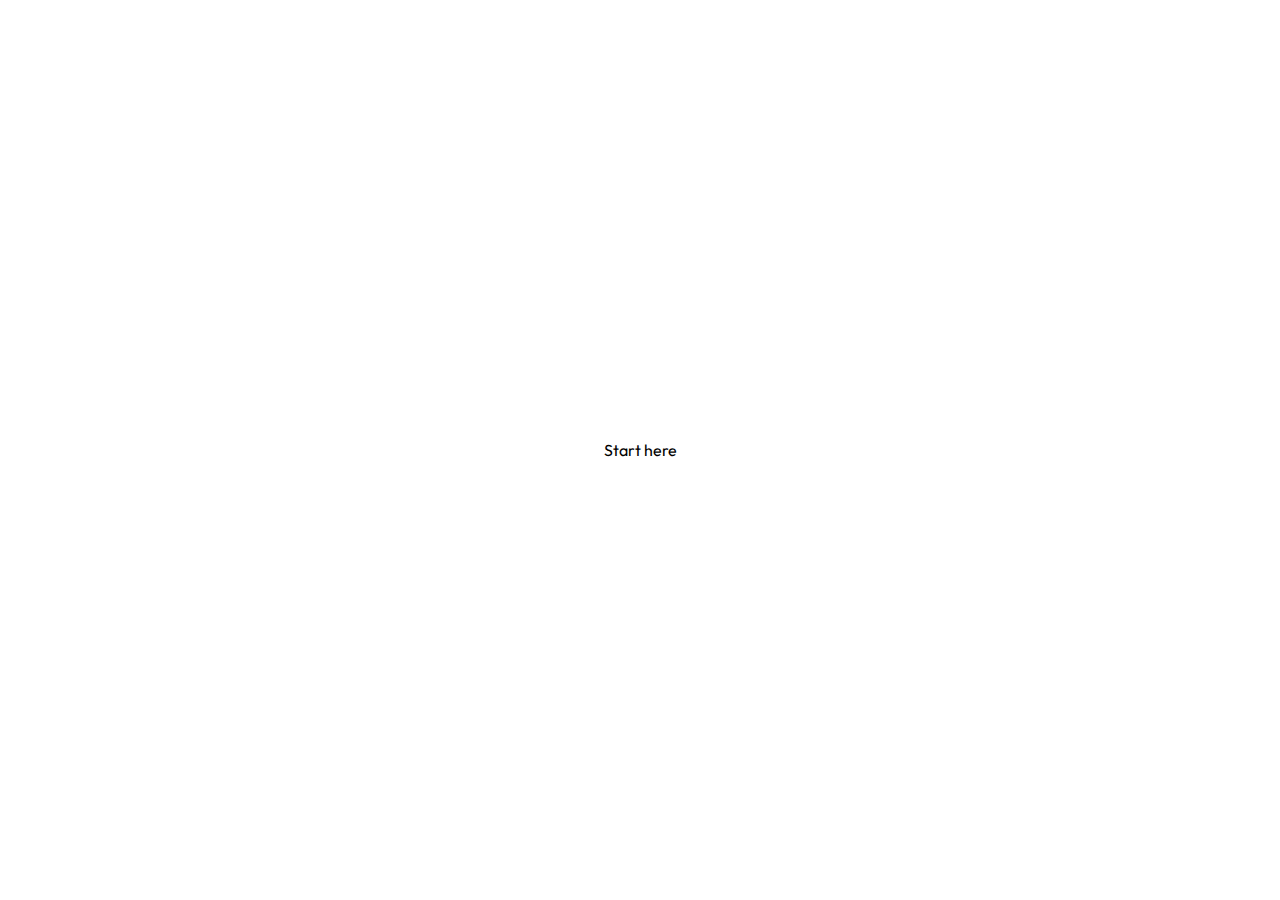
==== blurry-loading/index.html @ 2547d45a "Project start" ====
<!DOCTYPE html>
<html lang="en">
  <head>
    <meta charset="UTF-8" />
    <meta http-equiv="X-UA-Compatible" content="IE=edge" />
    <meta name="viewport" content="width=device-width, initial-scale=1.0" />
    <!-- Font awesome -->
    <!-- <link
      rel="stylesheet"
      href="https://cdnjs.cloudflare.com/ajax/libs/font-awesome/6.1.2/css/all.min.css"
      integrity="sha512-1sCRPdkRXhBV2PBLUdRb4tMg1w2YPf37qatUFeS7zlBy7jJI8Lf4VHwWfZZfpXtYSLy85pkm9GaYVYMfw5BC1A=="
      crossorigin="anonymous"
      referrerpolicy="no-referrer"
    /> -->
    <link rel="stylesheet" href="style.css" />
    <title>Project Starter</title>
  </head>
  <body>
    <div>Start here</div>
    <script src="script.js"></script>
  </body>
</html>
---- blurry-loading/style.css ----
@import url("https://fonts.googleapis.com/css2?family=Outfit:wght@400;700&display=swap");

* {
  box-sizing: border-box;
}

body {
  font-family: "Outfit", sans-serif;
  margin: 0; /* resets browser defaults*/
  overflow: hidden; /* no scrollbars by default */
  display: flex;
  height: 100vh;
  flex-direction: column;
  align-items: center;
  justify-content: center;
}
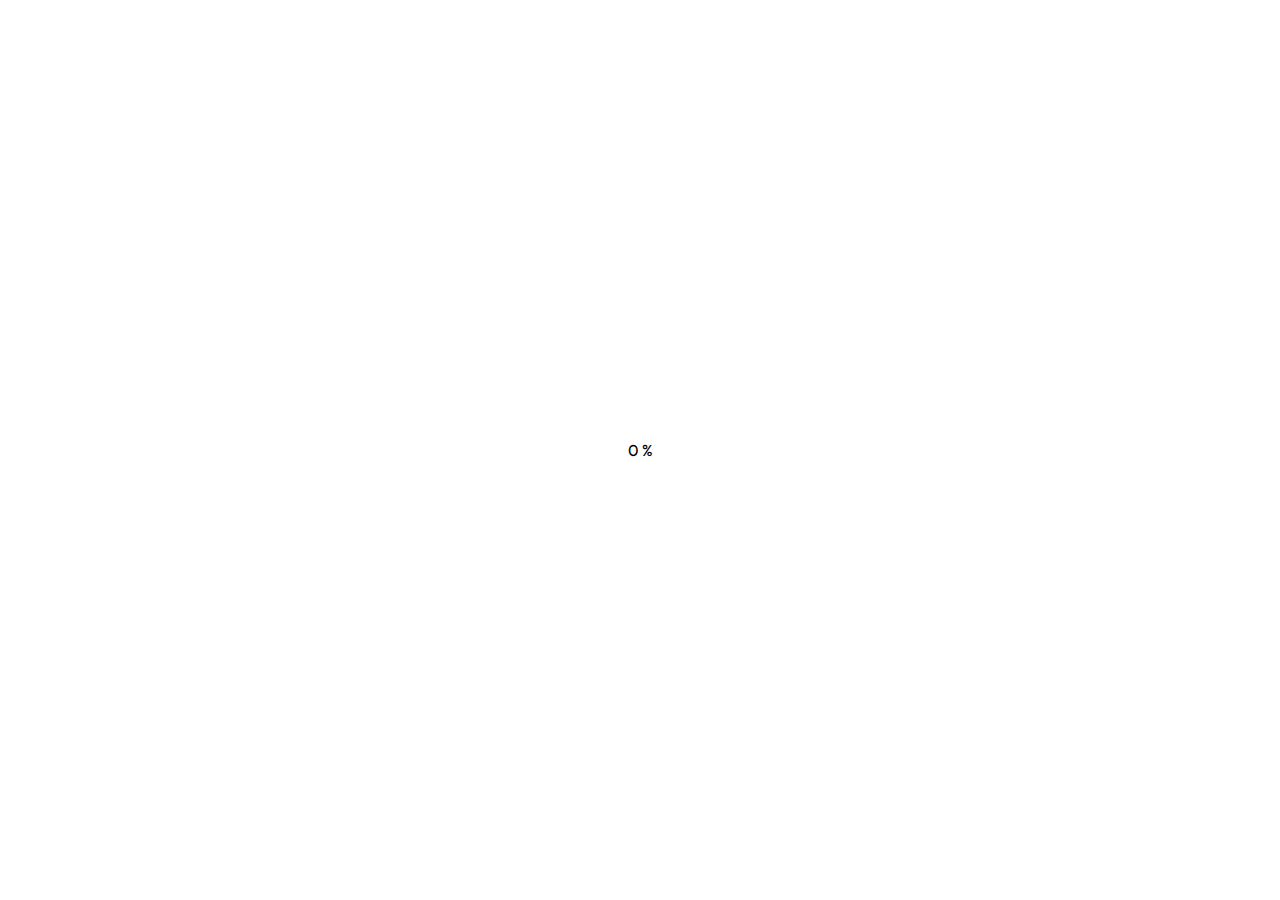
==== commit 0ef77c48: "Add HTML markup" ====
--- a/blurry-loading/index.html
+++ b/blurry-loading/index.html
@@ -13,10 +13,10 @@
       referrerpolicy="no-referrer"
     /> -->
     <link rel="stylesheet" href="style.css" />
-    <title>Project Starter</title>
+    <title>Blurry loading</title>
   </head>
   <body>
-    <div>Start here</div>
+    <div id="loader" class="loader">0 %</div>
     <script src="script.js"></script>
   </body>
 </html>
